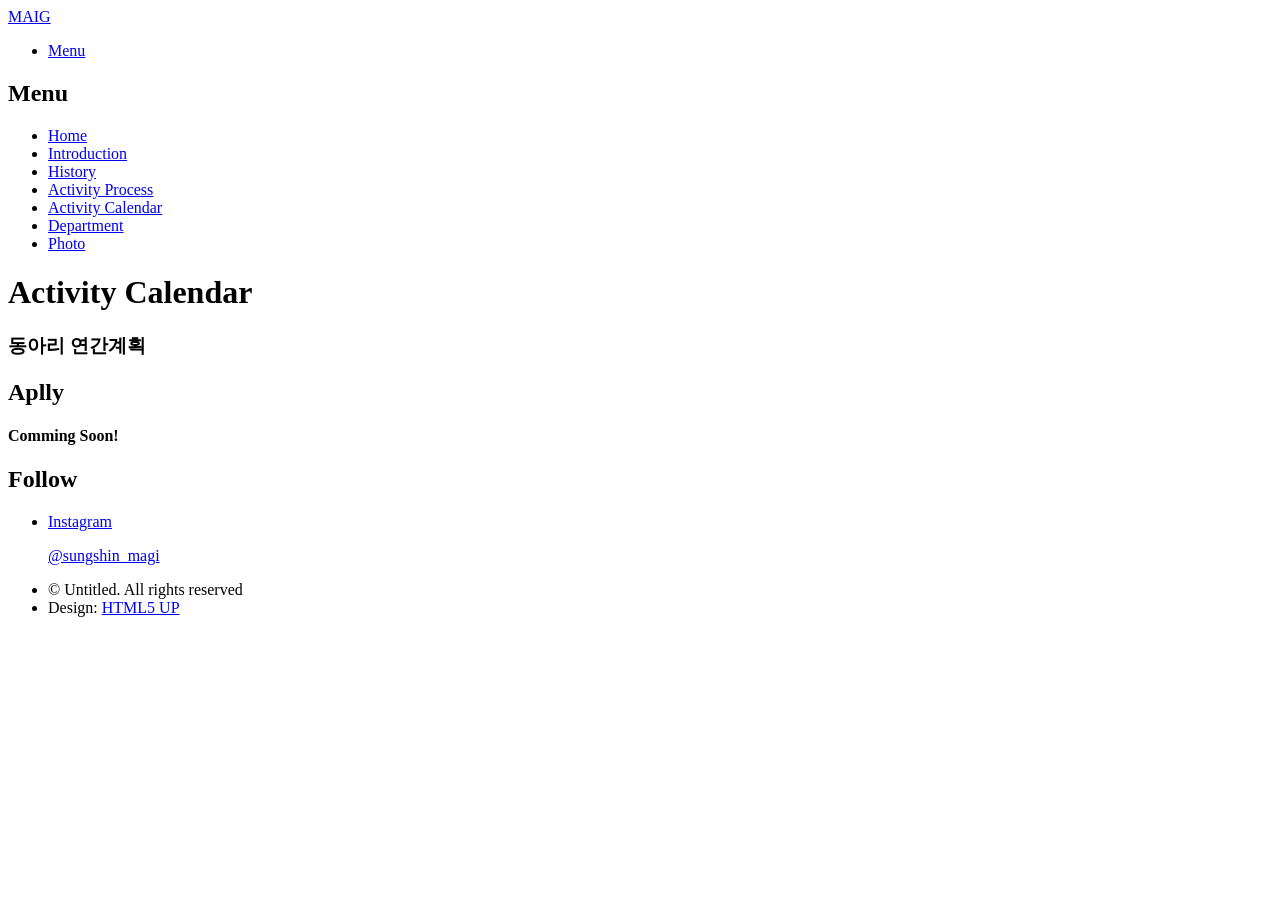
==== calendar.html @ 42c9fe87 "틀 잡기" ====
<!DOCTYPE html>
<!--
	Phantom by HTML5 UP
	html5up.net | @ajlkn
	Free for personal and commercial use under the CCA 3.0 license (html5up.net/license)
-->
<html>
  <head>
    <title>Activity Calendar</title>
    <meta charset="utf-8" />
    <meta
      name="viewport"
      content="width=device-width, initial-scale=1, user-scalable=no"
    />
    <link rel="stylesheet" href="assets/css/main.css" />
    <noscript
      ><link rel="stylesheet" href="assets/css/noscript.css"
    /></noscript>
  </head>
  <body class="is-preload">
    <!-- Wrapper -->
    <div id="wrapper">
      <!-- Header -->
      <header id="header">
        <div class="inner">
          <!-- Logo -->
          <a href="index.html" class="logo">
            <span class="symbol"
              ><img src="images/magi_logo_test.svg" alt="" /></span
            ><span class="title">MAIG</span>
          </a>

          <!-- Nav -->
          <nav>
            <ul>
              <li><a href="#menu">Menu</a></li>
            </ul>
          </nav>
        </div>
      </header>

      <!-- Menu -->
      <!-- Menu -->
      <nav id="menu">
        <h2>Menu</h2>
        <ul>
          <li><a href="index.html">Home</a></li>
          <li><a href="introduction.html">Introduction</a></li>
          <li><a href="history.html">History</a></li>
          <li><a href="process.html">Activity Process</a></li>
          <li><a href="calendar.html">Activity Calendar</a></li>
          <li><a href="photo.html">Department</a></li>
          <li><a href="department.html">Photo</a></li>
        </ul>
      </nav>

      <!-- Main -->
      <div id="main">
        <div class="inner">
          <h1>Activity Calendar</h1>

          <h3>동아리 연간계획</h3>
        </div>
      </div>

      <!-- Footer -->
      <footer id="footer">
        <div class="inner">
          <section>
            <h2>Aplly</h2>
            <h4>Comming Soon!</h4>
          </section>
          <section>
            <h2>Follow</h2>
            <ul class="icons">
              <li>
                <a
                  href="https://instagram.com/sungshin_magi?igshid=YmMyMTA2M2Y="
                  target="_blank"
                  class="icon brands style2 fa-instagram"
                  ><span class="label">Instagram</span></a
                >
              </li>
              <a
                href="https://instagram.com/sungshin_magi?igshid=YmMyMTA2M2Y="
                target="_blank"
                ><p>@sungshin_magi</p></a
              >
            </ul>
          </section>
          <ul class="copyright">
            <li>&copy; Untitled. All rights reserved</li>
            <li>Design: <a href="http://html5up.net">HTML5 UP</a></li>
          </ul>
        </div>
      </footer>
    </div>

    <!-- Scripts -->
    <script src="assets/js/jquery.min.js"></script>
    <script src="assets/js/browser.min.js"></script>
    <script src="assets/js/breakpoints.min.js"></script>
    <script src="assets/js/util.js"></script>
    <script src="assets/js/main.js"></script>
  </body>
</html>
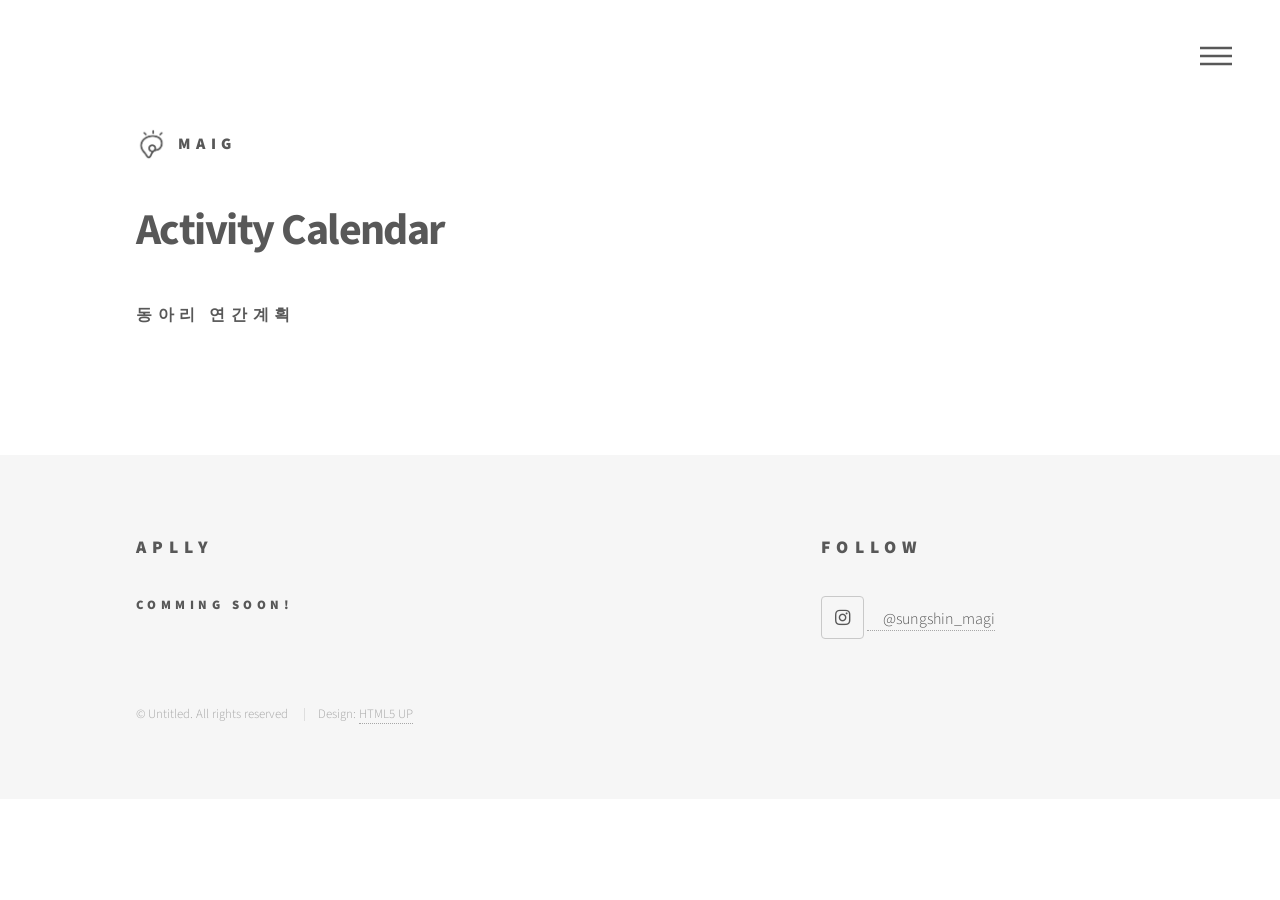
==== commit 055fe777: "firstCommit" ====
--- a/calendar.html
+++ b/calendar.html
@@ -1,106 +1,106 @@
-<!DOCTYPE html>
-<!--
-	Phantom by HTML5 UP
-	html5up.net | @ajlkn
-	Free for personal and commercial use under the CCA 3.0 license (html5up.net/license)
--->
-<html>
-  <head>
-    <title>Activity Calendar</title>
-    <meta charset="utf-8" />
-    <meta
-      name="viewport"
-      content="width=device-width, initial-scale=1, user-scalable=no"
-    />
-    <link rel="stylesheet" href="assets/css/main.css" />
-    <noscript
-      ><link rel="stylesheet" href="assets/css/noscript.css"
-    /></noscript>
-  </head>
-  <body class="is-preload">
-    <!-- Wrapper -->
-    <div id="wrapper">
-      <!-- Header -->
-      <header id="header">
-        <div class="inner">
-          <!-- Logo -->
-          <a href="index.html" class="logo">
-            <span class="symbol"
-              ><img src="images/magi_logo_test.svg" alt="" /></span
-            ><span class="title">MAIG</span>
-          </a>
-
-          <!-- Nav -->
-          <nav>
-            <ul>
-              <li><a href="#menu">Menu</a></li>
-            </ul>
-          </nav>
-        </div>
-      </header>
-
-      <!-- Menu -->
-      <!-- Menu -->
-      <nav id="menu">
-        <h2>Menu</h2>
-        <ul>
-          <li><a href="index.html">Home</a></li>
-          <li><a href="introduction.html">Introduction</a></li>
-          <li><a href="history.html">History</a></li>
-          <li><a href="process.html">Activity Process</a></li>
-          <li><a href="calendar.html">Activity Calendar</a></li>
-          <li><a href="photo.html">Department</a></li>
-          <li><a href="department.html">Photo</a></li>
-        </ul>
-      </nav>
-
-      <!-- Main -->
-      <div id="main">
-        <div class="inner">
-          <h1>Activity Calendar</h1>
-
-          <h3>동아리 연간계획</h3>
-        </div>
-      </div>
-
-      <!-- Footer -->
-      <footer id="footer">
-        <div class="inner">
-          <section>
-            <h2>Aplly</h2>
-            <h4>Comming Soon!</h4>
-          </section>
-          <section>
-            <h2>Follow</h2>
-            <ul class="icons">
-              <li>
-                <a
-                  href="https://instagram.com/sungshin_magi?igshid=YmMyMTA2M2Y="
-                  target="_blank"
-                  class="icon brands style2 fa-instagram"
-                  ><span class="label">Instagram</span></a
-                >
-              </li>
-              <a
-                href="https://instagram.com/sungshin_magi?igshid=YmMyMTA2M2Y="
-                target="_blank"
-                ><p>@sungshin_magi</p></a
-              >
-            </ul>
-          </section>
-          <ul class="copyright">
-            <li>&copy; Untitled. All rights reserved</li>
-            <li>Design: <a href="http://html5up.net">HTML5 UP</a></li>
-          </ul>
-        </div>
-      </footer>
-    </div>
-
-    <!-- Scripts -->
-    <script src="assets/js/jquery.min.js"></script>
-    <script src="assets/js/browser.min.js"></script>
-    <script src="assets/js/breakpoints.min.js"></script>
-    <script src="assets/js/util.js"></script>
-    <script src="assets/js/main.js"></script>
-  </body>
-</html>
+<!DOCTYPE html>
+<!--
+	Phantom by HTML5 UP
+	html5up.net | @ajlkn
+	Free for personal and commercial use under the CCA 3.0 license (html5up.net/license)
+-->
+<html>
+  <head>
+    <title>Activity Calendar</title>
+    <meta charset="utf-8" />
+    <meta
+      name="viewport"
+      content="width=device-width, initial-scale=1, user-scalable=no"
+    />
+    <link rel="stylesheet" href="assets/css/main.css" />
+    <noscript
+      ><link rel="stylesheet" href="assets/css/noscript.css"
+    /></noscript>
+  </head>
+  <body class="is-preload">
+    <!-- Wrapper -->
+    <div id="wrapper">
+      <!-- Header -->
+      <header id="header">
+        <div class="inner">
+          <!-- Logo -->
+          <a href="index.html" class="logo">
+            <span class="symbol"
+              ><img src="images/magi_logo_test.svg" alt="" /></span
+            ><span class="title">MAIG</span>
+          </a>
+
+          <!-- Nav -->
+          <nav>
+            <ul>
+              <li><a href="#menu">Menu</a></li>
+            </ul>
+          </nav>
+        </div>
+      </header>
+
+      <!-- Menu -->
+      <!-- Menu -->
+      <nav id="menu">
+        <h2>Menu</h2>
+        <ul>
+          <li><a href="index.html">Home</a></li>
+          <li><a href="introduction.html">Introduction</a></li>
+          <li><a href="history.html">History</a></li>
+          <li><a href="process.html">Activity Process</a></li>
+          <li><a href="calendar.html">Activity Calendar</a></li>
+          <li><a href="photo.html">Department</a></li>
+          <li><a href="department.html">Photo</a></li>
+        </ul>
+      </nav>
+
+      <!-- Main -->
+      <div id="main">
+        <div class="inner">
+          <h1>Activity Calendar</h1>
+
+          <h3>동아리 연간계획</h3>
+        </div>
+      </div>
+
+      <!-- Footer -->
+      <footer id="footer">
+        <div class="inner">
+          <section>
+            <h2>Aplly</h2>
+            <h4>Comming Soon!</h4>
+          </section>
+          <section>
+            <h2>Follow</h2>
+            <ul class="icons">
+              <li>
+                <a
+                  href="https://instagram.com/sungshin_magi?igshid=YmMyMTA2M2Y="
+                  target="_blank"
+                  class="icon brands style2 fa-instagram"
+                  ><span class="label">Instagram</span></a
+                >
+              </li>
+              <a
+                href="https://instagram.com/sungshin_magi?igshid=YmMyMTA2M2Y="
+                target="_blank"
+                ><p>@sungshin_magi</p></a
+              >
+            </ul>
+          </section>
+          <ul class="copyright">
+            <li>&copy; Untitled. All rights reserved</li>
+            <li>Design: <a href="http://html5up.net">HTML5 UP</a></li>
+          </ul>
+        </div>
+      </footer>
+    </div>
+
+    <!-- Scripts -->
+    <script src="assets/js/jquery.min.js"></script>
+    <script src="assets/js/browser.min.js"></script>
+    <script src="assets/js/breakpoints.min.js"></script>
+    <script src="assets/js/util.js"></script>
+    <script src="assets/js/main.js"></script>
+  </body>
+</html>
--- a/assets/css/main.css
+++ b/assets/css/main.css
@@ -0,0 +1,3419 @@
+@import url(fontawesome-all.min.css);
+@import url("https://fonts.googleapis.com/css?family=Source+Sans+Pro:300,700,900");
+
+/*
+	Phantom by HTML5 UP
+	html5up.net | @ajlkn
+	Free for personal and commercial use under the CCA 3.0 license (html5up.net/license)
+*/
+
+html,
+body,
+div,
+span,
+applet,
+object,
+iframe,
+h1,
+h2,
+h3,
+h4,
+h5,
+h6,
+p,
+blockquote,
+pre,
+a,
+abbr,
+acronym,
+address,
+big,
+cite,
+code,
+del,
+dfn,
+em,
+img,
+ins,
+kbd,
+q,
+s,
+samp,
+small,
+strike,
+strong,
+sub,
+sup,
+tt,
+var,
+b,
+u,
+i,
+center,
+dl,
+dt,
+dd,
+ol,
+ul,
+li,
+fieldset,
+form,
+label,
+legend,
+table,
+caption,
+tbody,
+tfoot,
+thead,
+tr,
+th,
+td,
+article,
+aside,
+canvas,
+details,
+embed,
+figure,
+figcaption,
+footer,
+header,
+hgroup,
+menu,
+nav,
+output,
+ruby,
+section,
+summary,
+time,
+mark,
+audio,
+video {
+  margin: 0;
+  padding: 0;
+  border: 0;
+  font-size: 100%;
+  font: inherit;
+  vertical-align: baseline;
+}
+
+article,
+aside,
+details,
+figcaption,
+figure,
+footer,
+header,
+hgroup,
+menu,
+nav,
+section {
+  display: block;
+}
+
+body {
+  line-height: 1;
+}
+
+ol,
+ul {
+  list-style: none;
+}
+
+blockquote,
+q {
+  quotes: none;
+}
+
+blockquote:before,
+blockquote:after,
+q:before,
+q:after {
+  content: "";
+  content: none;
+}
+
+table {
+  border-collapse: collapse;
+  border-spacing: 0;
+}
+
+body {
+  -webkit-text-size-adjust: none;
+}
+
+mark {
+  background-color: transparent;
+  color: inherit;
+}
+
+input::-moz-focus-inner {
+  border: 0;
+  padding: 0;
+}
+
+input,
+select,
+textarea {
+  -moz-appearance: none;
+  -webkit-appearance: none;
+  -ms-appearance: none;
+  appearance: none;
+}
+
+/* Basic */
+
+@-ms-viewport {
+  width: device-width;
+}
+
+body {
+  -ms-overflow-style: scrollbar;
+}
+
+@media screen and (max-width: 480px) {
+  html,
+  body {
+    min-width: 320px;
+  }
+}
+
+html {
+  box-sizing: border-box;
+}
+
+*,
+*:before,
+*:after {
+  box-sizing: inherit;
+}
+
+body {
+  background: #ffffff;
+}
+
+body.is-preload *,
+body.is-preload *:before,
+body.is-preload *:after {
+  -moz-animation: none !important;
+  -webkit-animation: none !important;
+  -ms-animation: none !important;
+  animation: none !important;
+  -moz-transition: none !important;
+  -webkit-transition: none !important;
+  -ms-transition: none !important;
+  transition: none !important;
+}
+
+/* Type */
+
+body,
+input,
+select,
+textarea {
+  color: #585858;
+  font-family: "Source Sans Pro", Helvetica, sans-serif;
+  font-size: 16pt;
+  font-weight: 300;
+  line-height: 1.75;
+}
+
+@media screen and (max-width: 1680px) {
+  body,
+  input,
+  select,
+  textarea {
+    font-size: 14pt;
+  }
+}
+
+@media screen and (max-width: 1280px) {
+  body,
+  input,
+  select,
+  textarea {
+    font-size: 12pt;
+  }
+}
+
+a {
+  -moz-transition: border-bottom-color 0.2s ease, color 0.2s ease;
+  -webkit-transition: border-bottom-color 0.2s ease, color 0.2s ease;
+  -ms-transition: border-bottom-color 0.2s ease, color 0.2s ease;
+  transition: border-bottom-color 0.2s ease, color 0.2s ease;
+  text-decoration: none;
+  color: #585858;
+  border-bottom: dotted 1px rgba(88, 88, 88, 0.5);
+}
+
+a:hover {
+  border-bottom-color: transparent;
+  color: #f2849e !important;
+}
+
+strong,
+b {
+  font-weight: 900;
+}
+
+em,
+i {
+  font-style: italic;
+}
+
+p {
+  margin: 0 0 2em 0;
+}
+
+h1 {
+  font-size: 2.75em;
+  font-weight: 700;
+  line-height: 1.3;
+  margin: 0 0 1em 0;
+  letter-spacing: -0.035em;
+}
+
+h1 a {
+  color: inherit;
+}
+
+@media screen and (max-width: 736px) {
+  h1 {
+    font-size: 2em;
+    margin: 0 0 1em 0;
+  }
+}
+
+@media screen and (max-width: 360px) {
+  h1 {
+    font-size: 1.75em;
+  }
+}
+
+h2,
+h3,
+h4,
+h5,
+h6 {
+  font-weight: 900;
+  line-height: 1.5;
+  margin: 0 0 2em 0;
+  text-transform: uppercase;
+  letter-spacing: 0.35em;
+}
+
+h2 a,
+h3 a,
+h4 a,
+h5 a,
+h6 a {
+  color: inherit;
+}
+
+h2 {
+  font-size: 1.1em;
+}
+
+h3 {
+  font-size: 1em;
+}
+
+h4 {
+  font-size: 0.8em;
+}
+
+h5 {
+  font-size: 0.8em;
+}
+
+h6 {
+  font-size: 0.8em;
+}
+
+@media screen and (max-width: 980px) {
+  h1 br,
+  h2 br,
+  h3 br,
+  h4 br,
+  h5 br,
+  h6 br {
+    display: none;
+  }
+}
+
+@media screen and (max-width: 736px) {
+  h2 {
+    font-size: 1em;
+  }
+
+  h3 {
+    font-size: 0.8em;
+  }
+}
+
+sub {
+  font-size: 0.8em;
+  position: relative;
+  top: 0.5em;
+}
+
+sup {
+  font-size: 0.8em;
+  position: relative;
+  top: -0.5em;
+}
+
+blockquote {
+  border-left: solid 4px #c9c9c9;
+  font-style: italic;
+  margin: 0 0 2em 0;
+  padding: 0.5em 0 0.5em 2em;
+}
+
+code {
+  background: rgba(144, 144, 144, 0.075);
+  border-radius: 4px;
+  border: solid 1px #c9c9c9;
+  font-family: "Courier New", monospace;
+  font-size: 0.9em;
+  margin: 0 0.25em;
+  padding: 0.25em 0.65em;
+}
+
+pre {
+  -webkit-overflow-scrolling: touch;
+  font-family: "Courier New", monospace;
+  font-size: 0.9em;
+  margin: 0 0 2em 0;
+}
+
+pre code {
+  display: block;
+  line-height: 1.75;
+  padding: 1em 1.5em;
+  overflow-x: auto;
+}
+
+hr {
+  border: 0;
+  border-bottom: solid 1px #c9c9c9;
+  margin: 2em 0;
+}
+
+hr.major {
+  margin: 3em 0;
+}
+
+.align-left {
+  text-align: left;
+}
+
+.align-center {
+  text-align: center;
+}
+
+.align-right {
+  text-align: right;
+}
+
+/* Row */
+
+.row {
+  display: flex;
+  flex-wrap: wrap;
+  box-sizing: border-box;
+  align-items: stretch;
+}
+
+.row > * {
+  box-sizing: border-box;
+}
+
+.row.gtr-uniform > * > :last-child {
+  margin-bottom: 0;
+}
+
+.row.aln-left {
+  justify-content: flex-start;
+}
+
+.row.aln-center {
+  justify-content: center;
+}
+
+.row.aln-right {
+  justify-content: flex-end;
+}
+
+.row.aln-top {
+  align-items: flex-start;
+}
+
+.row.aln-middle {
+  align-items: center;
+}
+
+.row.aln-bottom {
+  align-items: flex-end;
+}
+
+.row > .imp {
+  order: -1;
+}
+
+.row > .col-1 {
+  width: 8.33333%;
+}
+
+.row > .off-1 {
+  margin-left: 8.33333%;
+}
+
+.row > .col-2 {
+  width: 16.66667%;
+}
+
+.row > .off-2 {
+  margin-left: 16.66667%;
+}
+
+.row > .col-3 {
+  width: 25%;
+}
+
+.row > .off-3 {
+  margin-left: 25%;
+}
+
+.row > .col-4 {
+  width: 33.33333%;
+}
+
+.row > .off-4 {
+  margin-left: 33.33333%;
+}
+
+.row > .col-5 {
+  width: 41.66667%;
+}
+
+.row > .off-5 {
+  margin-left: 41.66667%;
+}
+
+.row > .col-6 {
+  width: 50%;
+}
+
+.row > .off-6 {
+  margin-left: 50%;
+}
+
+.row > .col-7 {
+  width: 58.33333%;
+}
+
+.row > .off-7 {
+  margin-left: 58.33333%;
+}
+
+.row > .col-8 {
+  width: 66.66667%;
+}
+
+.row > .off-8 {
+  margin-left: 66.66667%;
+}
+
+.row > .col-9 {
+  width: 75%;
+}
+
+.row > .off-9 {
+  margin-left: 75%;
+}
+
+.row > .col-10 {
+  width: 83.33333%;
+}
+
+.row > .off-10 {
+  margin-left: 83.33333%;
+}
+
+.row > .col-11 {
+  width: 91.66667%;
+}
+
+.row > .off-11 {
+  margin-left: 91.66667%;
+}
+
+.row > .col-12 {
+  width: 100%;
+}
+
+.row > .off-12 {
+  margin-left: 100%;
+}
+
+.row.gtr-0 {
+  margin-top: 0;
+  margin-left: 0em;
+}
+
+.row.gtr-0 > * {
+  padding: 0 0 0 0em;
+}
+
+.row.gtr-0.gtr-uniform {
+  margin-top: 0em;
+}
+
+.row.gtr-0.gtr-uniform > * {
+  padding-top: 0em;
+}
+
+.row.gtr-25 {
+  margin-top: 0;
+  margin-left: -0.5em;
+}
+
+.row.gtr-25 > * {
+  padding: 0 0 0 0.5em;
+}
+
+.row.gtr-25.gtr-uniform {
+  margin-top: -0.5em;
+}
+
+.row.gtr-25.gtr-uniform > * {
+  padding-top: 0.5em;
+}
+
+.row.gtr-50 {
+  margin-top: 0;
+  margin-left: -1em;
+}
+
+.row.gtr-50 > * {
+  padding: 0 0 0 1em;
+}
+
+.row.gtr-50.gtr-uniform {
+  margin-top: -1em;
+}
+
+.row.gtr-50.gtr-uniform > * {
+  padding-top: 1em;
+}
+
+.row {
+  margin-top: 0;
+  margin-left: -2em;
+}
+
+.row > * {
+  padding: 0 0 0 2em;
+}
+
+.row.gtr-uniform {
+  margin-top: -2em;
+}
+
+.row.gtr-uniform > * {
+  padding-top: 2em;
+}
+
+.row.gtr-150 {
+  margin-top: 0;
+  margin-left: -3em;
+}
+
+.row.gtr-150 > * {
+  padding: 0 0 0 3em;
+}
+
+.row.gtr-150.gtr-uniform {
+  margin-top: -3em;
+}
+
+.row.gtr-150.gtr-uniform > * {
+  padding-top: 3em;
+}
+
+.row.gtr-200 {
+  margin-top: 0;
+  margin-left: -4em;
+}
+
+.row.gtr-200 > * {
+  padding: 0 0 0 4em;
+}
+
+.row.gtr-200.gtr-uniform {
+  margin-top: -4em;
+}
+
+.row.gtr-200.gtr-uniform > * {
+  padding-top: 4em;
+}
+
+@media screen and (max-width: 1680px) {
+  .row {
+    display: flex;
+    flex-wrap: wrap;
+    box-sizing: border-box;
+    align-items: stretch;
+  }
+
+  .row > * {
+    box-sizing: border-box;
+  }
+
+  .row.gtr-uniform > * > :last-child {
+    margin-bottom: 0;
+  }
+
+  .row.aln-left {
+    justify-content: flex-start;
+  }
+
+  .row.aln-center {
+    justify-content: center;
+  }
+
+  .row.aln-right {
+    justify-content: flex-end;
+  }
+
+  .row.aln-top {
+    align-items: flex-start;
+  }
+
+  .row.aln-middle {
+    align-items: center;
+  }
+
+  .row.aln-bottom {
+    align-items: flex-end;
+  }
+
+  .row > .imp-xlarge {
+    order: -1;
+  }
+
+  .row > .col-1-xlarge {
+    width: 8.33333%;
+  }
+
+  .row > .off-1-xlarge {
+    margin-left: 8.33333%;
+  }
+
+  .row > .col-2-xlarge {
+    width: 16.66667%;
+  }
+
+  .row > .off-2-xlarge {
+    margin-left: 16.66667%;
+  }
+
+  .row > .col-3-xlarge {
+    width: 25%;
+  }
+
+  .row > .off-3-xlarge {
+    margin-left: 25%;
+  }
+
+  .row > .col-4-xlarge {
+    width: 33.33333%;
+  }
+
+  .row > .off-4-xlarge {
+    margin-left: 33.33333%;
+  }
+
+  .row > .col-5-xlarge {
+    width: 41.66667%;
+  }
+
+  .row > .off-5-xlarge {
+    margin-left: 41.66667%;
+  }
+
+  .row > .col-6-xlarge {
+    width: 50%;
+  }
+
+  .row > .off-6-xlarge {
+    margin-left: 50%;
+  }
+
+  .row > .col-7-xlarge {
+    width: 58.33333%;
+  }
+
+  .row > .off-7-xlarge {
+    margin-left: 58.33333%;
+  }
+
+  .row > .col-8-xlarge {
+    width: 66.66667%;
+  }
+
+  .row > .off-8-xlarge {
+    margin-left: 66.66667%;
+  }
+
+  .row > .col-9-xlarge {
+    width: 75%;
+  }
+
+  .row > .off-9-xlarge {
+    margin-left: 75%;
+  }
+
+  .row > .col-10-xlarge {
+    width: 83.33333%;
+  }
+
+  .row > .off-10-xlarge {
+    margin-left: 83.33333%;
+  }
+
+  .row > .col-11-xlarge {
+    width: 91.66667%;
+  }
+
+  .row > .off-11-xlarge {
+    margin-left: 91.66667%;
+  }
+
+  .row > .col-12-xlarge {
+    width: 100%;
+  }
+
+  .row > .off-12-xlarge {
+    margin-left: 100%;
+  }
+
+  .row.gtr-0 {
+    margin-top: 0;
+    margin-left: 0em;
+  }
+
+  .row.gtr-0 > * {
+    padding: 0 0 0 0em;
+  }
+
+  .row.gtr-0.gtr-uniform {
+    margin-top: 0em;
+  }
+
+  .row.gtr-0.gtr-uniform > * {
+    padding-top: 0em;
+  }
+
+  .row.gtr-25 {
+    margin-top: 0;
+    margin-left: -0.5em;
+  }
+
+  .row.gtr-25 > * {
+    padding: 0 0 0 0.5em;
+  }
+
+  .row.gtr-25.gtr-uniform {
+    margin-top: -0.5em;
+  }
+
+  .row.gtr-25.gtr-uniform > * {
+    padding-top: 0.5em;
+  }
+
+  .row.gtr-50 {
+    margin-top: 0;
+    margin-left: -1em;
+  }
+
+  .row.gtr-50 > * {
+    padding: 0 0 0 1em;
+  }
+
+  .row.gtr-50.gtr-uniform {
+    margin-top: -1em;
+  }
+
+  .row.gtr-50.gtr-uniform > * {
+    padding-top: 1em;
+  }
+
+  .row {
+    margin-top: 0;
+    margin-left: -2em;
+  }
+
+  .row > * {
+    padding: 0 0 0 2em;
+  }
+
+  .row.gtr-uniform {
+    margin-top: -2em;
+  }
+
+  .row.gtr-uniform > * {
+    padding-top: 2em;
+  }
+
+  .row.gtr-150 {
+    margin-top: 0;
+    margin-left: -3em;
+  }
+
+  .row.gtr-150 > * {
+    padding: 0 0 0 3em;
+  }
+
+  .row.gtr-150.gtr-uniform {
+    margin-top: -3em;
+  }
+
+  .row.gtr-150.gtr-uniform > * {
+    padding-top: 3em;
+  }
+
+  .row.gtr-200 {
+    margin-top: 0;
+    margin-left: -4em;
+  }
+
+  .row.gtr-200 > * {
+    padding: 0 0 0 4em;
+  }
+
+  .row.gtr-200.gtr-uniform {
+    margin-top: -4em;
+  }
+
+  .row.gtr-200.gtr-uniform > * {
+    padding-top: 4em;
+  }
+}
+
+@media screen and (max-width: 1280px) {
+  .row {
+    display: flex;
+    flex-wrap: wrap;
+    box-sizing: border-box;
+    align-items: stretch;
+  }
+
+  .row > * {
+    box-sizing: border-box;
+  }
+
+  .row.gtr-uniform > * > :last-child {
+    margin-bottom: 0;
+  }
+
+  .row.aln-left {
+    justify-content: flex-start;
+  }
+
+  .row.aln-center {
+    justify-content: center;
+  }
+
+  .row.aln-right {
+    justify-content: flex-end;
+  }
+
+  .row.aln-top {
+    align-items: flex-start;
+  }
+
+  .row.aln-middle {
+    align-items: center;
+  }
+
+  .row.aln-bottom {
+    align-items: flex-end;
+  }
+
+  .row > .imp-large {
+    order: -1;
+  }
+
+  .row > .col-1-large {
+    width: 8.33333%;
+  }
+
+  .row > .off-1-large {
+    margin-left: 8.33333%;
+  }
+
+  .row > .col-2-large {
+    width: 16.66667%;
+  }
+
+  .row > .off-2-large {
+    margin-left: 16.66667%;
+  }
+
+  .row > .col-3-large {
+    width: 25%;
+  }
+
+  .row > .off-3-large {
+    margin-left: 25%;
+  }
+
+  .row > .col-4-large {
+    width: 33.33333%;
+  }
+
+  .row > .off-4-large {
+    margin-left: 33.33333%;
+  }
+
+  .row > .col-5-large {
+    width: 41.66667%;
+  }
+
+  .row > .off-5-large {
+    margin-left: 41.66667%;
+  }
+
+  .row > .col-6-large {
+    width: 50%;
+  }
+
+  .row > .off-6-large {
+    margin-left: 50%;
+  }
+
+  .row > .col-7-large {
+    width: 58.33333%;
+  }
+
+  .row > .off-7-large {
+    margin-left: 58.33333%;
+  }
+
+  .row > .col-8-large {
+    width: 66.66667%;
+  }
+
+  .row > .off-8-large {
+    margin-left: 66.66667%;
+  }
+
+  .row > .col-9-large {
+    width: 75%;
+  }
+
+  .row > .off-9-large {
+    margin-left: 75%;
+  }
+
+  .row > .col-10-large {
+    width: 83.33333%;
+  }
+
+  .row > .off-10-large {
+    margin-left: 83.33333%;
+  }
+
+  .row > .col-11-large {
+    width: 91.66667%;
+  }
+
+  .row > .off-11-large {
+    margin-left: 91.66667%;
+  }
+
+  .row > .col-12-large {
+    width: 100%;
+  }
+
+  .row > .off-12-large {
+    margin-left: 100%;
+  }
+
+  .row.gtr-0 {
+    margin-top: 0;
+    margin-left: 0em;
+  }
+
+  .row.gtr-0 > * {
+    padding: 0 0 0 0em;
+  }
+
+  .row.gtr-0.gtr-uniform {
+    margin-top: 0em;
+  }
+
+  .row.gtr-0.gtr-uniform > * {
+    padding-top: 0em;
+  }
+
+  .row.gtr-25 {
+    margin-top: 0;
+    margin-left: -0.5em;
+  }
+
+  .row.gtr-25 > * {
+    padding: 0 0 0 0.5em;
+  }
+
+  .row.gtr-25.gtr-uniform {
+    margin-top: -0.5em;
+  }
+
+  .row.gtr-25.gtr-uniform > * {
+    padding-top: 0.5em;
+  }
+
+  .row.gtr-50 {
+    margin-top: 0;
+    margin-left: -1em;
+  }
+
+  .row.gtr-50 > * {
+    padding: 0 0 0 1em;
+  }
+
+  .row.gtr-50.gtr-uniform {
+    margin-top: -1em;
+  }
+
+  .row.gtr-50.gtr-uniform > * {
+    padding-top: 1em;
+  }
+
+  .row {
+    margin-top: 0;
+    margin-left: -2em;
+  }
+
+  .row > * {
+    padding: 0 0 0 2em;
+  }
+
+  .row.gtr-uniform {
+    margin-top: -2em;
+  }
+
+  .row.gtr-uniform > * {
+    padding-top: 2em;
+  }
+
+  .row.gtr-150 {
+    margin-top: 0;
+    margin-left: -3em;
+  }
+
+  .row.gtr-150 > * {
+    padding: 0 0 0 3em;
+  }
+
+  .row.gtr-150.gtr-uniform {
+    margin-top: -3em;
+  }
+
+  .row.gtr-150.gtr-uniform > * {
+    padding-top: 3em;
+  }
+
+  .row.gtr-200 {
+    margin-top: 0;
+    margin-left: -4em;
+  }
+
+  .row.gtr-200 > * {
+    padding: 0 0 0 4em;
+  }
+
+  .row.gtr-200.gtr-uniform {
+    margin-top: -4em;
+  }
+
+  .row.gtr-200.gtr-uniform > * {
+    padding-top: 4em;
+  }
+}
+
+@media screen and (max-width: 980px) {
+  .row {
+    display: flex;
+    flex-wrap: wrap;
+    box-sizing: border-box;
+    align-items: stretch;
+  }
+
+  .row > * {
+    box-sizing: border-box;
+  }
+
+  .row.gtr-uniform > * > :last-child {
+    margin-bottom: 0;
+  }
+
+  .row.aln-left {
+    justify-content: flex-start;
+  }
+
+  .row.aln-center {
+    justify-content: center;
+  }
+
+  .row.aln-right {
+    justify-content: flex-end;
+  }
+
+  .row.aln-top {
+    align-items: flex-start;
+  }
+
+  .row.aln-middle {
+    align-items: center;
+  }
+
+  .row.aln-bottom {
+    align-items: flex-end;
+  }
+
+  .row > .imp-medium {
+    order: -1;
+  }
+
+  .row > .col-1-medium {
+    width: 8.33333%;
+  }
+
+  .row > .off-1-medium {
+    margin-left: 8.33333%;
+  }
+
+  .row > .col-2-medium {
+    width: 16.66667%;
+  }
+
+  .row > .off-2-medium {
+    margin-left: 16.66667%;
+  }
+
+  .row > .col-3-medium {
+    width: 25%;
+  }
+
+  .row > .off-3-medium {
+    margin-left: 25%;
+  }
+
+  .row > .col-4-medium {
+    width: 33.33333%;
+  }
+
+  .row > .off-4-medium {
+    margin-left: 33.33333%;
+  }
+
+  .row > .col-5-medium {
+    width: 41.66667%;
+  }
+
+  .row > .off-5-medium {
+    margin-left: 41.66667%;
+  }
+
+  .row > .col-6-medium {
+    width: 50%;
+  }
+
+  .row > .off-6-medium {
+    margin-left: 50%;
+  }
+
+  .row > .col-7-medium {
+    width: 58.33333%;
+  }
+
+  .row > .off-7-medium {
+    margin-left: 58.33333%;
+  }
+
+  .row > .col-8-medium {
+    width: 66.66667%;
+  }
+
+  .row > .off-8-medium {
+    margin-left: 66.66667%;
+  }
+
+  .row > .col-9-medium {
+    width: 75%;
+  }
+
+  .row > .off-9-medium {
+    margin-left: 75%;
+  }
+
+  .row > .col-10-medium {
+    width: 83.33333%;
+  }
+
+  .row > .off-10-medium {
+    margin-left: 83.33333%;
+  }
+
+  .row > .col-11-medium {
+    width: 91.66667%;
+  }
+
+  .row > .off-11-medium {
+    margin-left: 91.66667%;
+  }
+
+  .row > .col-12-medium {
+    width: 100%;
+  }
+
+  .row > .off-12-medium {
+    margin-left: 100%;
+  }
+
+  .row.gtr-0 {
+    margin-top: 0;
+    margin-left: 0em;
+  }
+
+  .row.gtr-0 > * {
+    padding: 0 0 0 0em;
+  }
+
+  .row.gtr-0.gtr-uniform {
+    margin-top: 0em;
+  }
+
+  .row.gtr-0.gtr-uniform > * {
+    padding-top: 0em;
+  }
+
+  .row.gtr-25 {
+    margin-top: 0;
+    margin-left: -0.375em;
+  }
+
+  .row.gtr-25 > * {
+    padding: 0 0 0 0.375em;
+  }
+
+  .row.gtr-25.gtr-uniform {
+    margin-top: -0.375em;
+  }
+
+  .row.gtr-25.gtr-uniform > * {
+    padding-top: 0.375em;
+  }
+
+  .row.gtr-50 {
+    margin-top: 0;
+    margin-left: -0.75em;
+  }
+
+  .row.gtr-50 > * {
+    padding: 0 0 0 0.75em;
+  }
+
+  .row.gtr-50.gtr-uniform {
+    margin-top: -0.75em;
+  }
+
+  .row.gtr-50.gtr-uniform > * {
+    padding-top: 0.75em;
+  }
+
+  .row {
+    margin-top: 0;
+    margin-left: -1.5em;
+  }
+
+  .row > * {
+    padding: 0 0 0 1.5em;
+  }
+
+  .row.gtr-uniform {
+    margin-top: -1.5em;
+  }
+
+  .row.gtr-uniform > * {
+    padding-top: 1.5em;
+  }
+
+  .row.gtr-150 {
+    margin-top: 0;
+    margin-left: -2.25em;
+  }
+
+  .row.gtr-150 > * {
+    padding: 0 0 0 2.25em;
+  }
+
+  .row.gtr-150.gtr-uniform {
+    margin-top: -2.25em;
+  }
+
+  .row.gtr-150.gtr-uniform > * {
+    padding-top: 2.25em;
+  }
+
+  .row.gtr-200 {
+    margin-top: 0;
+    margin-left: -3em;
+  }
+
+  .row.gtr-200 > * {
+    padding: 0 0 0 3em;
+  }
+
+  .row.gtr-200.gtr-uniform {
+    margin-top: -3em;
+  }
+
+  .row.gtr-200.gtr-uniform > * {
+    padding-top: 3em;
+  }
+}
+
+@media screen and (max-width: 736px) {
+  .row {
+    display: flex;
+    flex-wrap: wrap;
+    box-sizing: border-box;
+    align-items: stretch;
+  }
+
+  .row > * {
+    box-sizing: border-box;
+  }
+
+  .row.gtr-uniform > * > :last-child {
+    margin-bottom: 0;
+  }
+
+  .row.aln-left {
+    justify-content: flex-start;
+  }
+
+  .row.aln-center {
+    justify-content: center;
+  }
+
+  .row.aln-right {
+    justify-content: flex-end;
+  }
+
+  .row.aln-top {
+    align-items: flex-start;
+  }
+
+  .row.aln-middle {
+    align-items: center;
+  }
+
+  .row.aln-bottom {
+    align-items: flex-end;
+  }
+
+  .row > .imp-small {
+    order: -1;
+  }
+
+  .row > .col-1-small {
+    width: 8.33333%;
+  }
+
+  .row > .off-1-small {
+    margin-left: 8.33333%;
+  }
+
+  .row > .col-2-small {
+    width: 16.66667%;
+  }
+
+  .row > .off-2-small {
+    margin-left: 16.66667%;
+  }
+
+  .row > .col-3-small {
+    width: 25%;
+  }
+
+  .row > .off-3-small {
+    margin-left: 25%;
+  }
+
+  .row > .col-4-small {
+    width: 33.33333%;
+  }
+
+  .row > .off-4-small {
+    margin-left: 33.33333%;
+  }
+
+  .row > .col-5-small {
+    width: 41.66667%;
+  }
+
+  .row > .off-5-small {
+    margin-left: 41.66667%;
+  }
+
+  .row > .col-6-small {
+    width: 50%;
+  }
+
+  .row > .off-6-small {
+    margin-left: 50%;
+  }
+
+  .row > .col-7-small {
+    width: 58.33333%;
+  }
+
+  .row > .off-7-small {
+    margin-left: 58.33333%;
+  }
+
+  .row > .col-8-small {
+    width: 66.66667%;
+  }
+
+  .row > .off-8-small {
+    margin-left: 66.66667%;
+  }
+
+  .row > .col-9-small {
+    width: 75%;
+  }
+
+  .row > .off-9-small {
+    margin-left: 75%;
+  }
+
+  .row > .col-10-small {
+    width: 83.33333%;
+  }
+
+  .row > .off-10-small {
+    margin-left: 83.33333%;
+  }
+
+  .row > .col-11-small {
+    width: 91.66667%;
+  }
+
+  .row > .off-11-small {
+    margin-left: 91.66667%;
+  }
+
+  .row > .col-12-small {
+    width: 100%;
+  }
+
+  .row > .off-12-small {
+    margin-left: 100%;
+  }
+
+  .row.gtr-0 {
+    margin-top: 0;
+    margin-left: 0em;
+  }
+
+  .row.gtr-0 > * {
+    padding: 0 0 0 0em;
+  }
+
+  .row.gtr-0.gtr-uniform {
+    margin-top: 0em;
+  }
+
+  .row.gtr-0.gtr-uniform > * {
+    padding-top: 0em;
+  }
+
+  .row.gtr-25 {
+    margin-top: 0;
+    margin-left: -0.25em;
+  }
+
+  .row.gtr-25 > * {
+    padding: 0 0 0 0.25em;
+  }
+
+  .row.gtr-25.gtr-uniform {
+    margin-top: -0.25em;
+  }
+
+  .row.gtr-25.gtr-uniform > * {
+    padding-top: 0.25em;
+  }
+
+  .row.gtr-50 {
+    margin-top: 0;
+    margin-left: -0.5em;
+  }
+
+  .row.gtr-50 > * {
+    padding: 0 0 0 0.5em;
+  }
+
+  .row.gtr-50.gtr-uniform {
+    margin-top: -0.5em;
+  }
+
+  .row.gtr-50.gtr-uniform > * {
+    padding-top: 0.5em;
+  }
+
+  .row {
+    margin-top: 0;
+    margin-left: -1em;
+  }
+
+  .row > * {
+    padding: 0 0 0 1em;
+  }
+
+  .row.gtr-uniform {
+    margin-top: -1em;
+  }
+
+  .row.gtr-uniform > * {
+    padding-top: 1em;
+  }
+
+  .row.gtr-150 {
+    margin-top: 0;
+    margin-left: -1.5em;
+  }
+
+  .row.gtr-150 > * {
+    padding: 0 0 0 1.5em;
+  }
+
+  .row.gtr-150.gtr-uniform {
+    margin-top: -1.5em;
+  }
+
+  .row.gtr-150.gtr-uniform > * {
+    padding-top: 1.5em;
+  }
+
+  .row.gtr-200 {
+    margin-top: 0;
+    margin-left: -2em;
+  }
+
+  .row.gtr-200 > * {
+    padding: 0 0 0 2em;
+  }
+
+  .row.gtr-200.gtr-uniform {
+    margin-top: -2em;
+  }
+
+  .row.gtr-200.gtr-uniform > * {
+    padding-top: 2em;
+  }
+}
+
+@media screen and (max-width: 480px) {
+  .row {
+    display: flex;
+    flex-wrap: wrap;
+    box-sizing: border-box;
+    align-items: stretch;
+  }
+
+  .row > * {
+    box-sizing: border-box;
+  }
+
+  .row.gtr-uniform > * > :last-child {
+    margin-bottom: 0;
+  }
+
+  .row.aln-left {
+    justify-content: flex-start;
+  }
+
+  .row.aln-center {
+    justify-content: center;
+  }
+
+  .row.aln-right {
+    justify-content: flex-end;
+  }
+
+  .row.aln-top {
+    align-items: flex-start;
+  }
+
+  .row.aln-middle {
+    align-items: center;
+  }
+
+  .row.aln-bottom {
+    align-items: flex-end;
+  }
+
+  .row > .imp-xsmall {
+    order: -1;
+  }
+
+  .row > .col-1-xsmall {
+    width: 8.33333%;
+  }
+
+  .row > .off-1-xsmall {
+    margin-left: 8.33333%;
+  }
+
+  .row > .col-2-xsmall {
+    width: 16.66667%;
+  }
+
+  .row > .off-2-xsmall {
+    margin-left: 16.66667%;
+  }
+
+  .row > .col-3-xsmall {
+    width: 25%;
+  }
+
+  .row > .off-3-xsmall {
+    margin-left: 25%;
+  }
+
+  .row > .col-4-xsmall {
+    width: 33.33333%;
+  }
+
+  .row > .off-4-xsmall {
+    margin-left: 33.33333%;
+  }
+
+  .row > .col-5-xsmall {
+    width: 41.66667%;
+  }
+
+  .row > .off-5-xsmall {
+    margin-left: 41.66667%;
+  }
+
+  .row > .col-6-xsmall {
+    width: 50%;
+  }
+
+  .row > .off-6-xsmall {
+    margin-left: 50%;
+  }
+
+  .row > .col-7-xsmall {
+    width: 58.33333%;
+  }
+
+  .row > .off-7-xsmall {
+    margin-left: 58.33333%;
+  }
+
+  .row > .col-8-xsmall {
+    width: 66.66667%;
+  }
+
+  .row > .off-8-xsmall {
+    margin-left: 66.66667%;
+  }
+
+  .row > .col-9-xsmall {
+    width: 75%;
+  }
+
+  .row > .off-9-xsmall {
+    margin-left: 75%;
+  }
+
+  .row > .col-10-xsmall {
+    width: 83.33333%;
+  }
+
+  .row > .off-10-xsmall {
+    margin-left: 83.33333%;
+  }
+
+  .row > .col-11-xsmall {
+    width: 91.66667%;
+  }
+
+  .row > .off-11-xsmall {
+    margin-left: 91.66667%;
+  }
+
+  .row > .col-12-xsmall {
+    width: 100%;
+  }
+
+  .row > .off-12-xsmall {
+    margin-left: 100%;
+  }
+
+  .row.gtr-0 {
+    margin-top: 0;
+    margin-left: 0em;
+  }
+
+  .row.gtr-0 > * {
+    padding: 0 0 0 0em;
+  }
+
+  .row.gtr-0.gtr-uniform {
+    margin-top: 0em;
+  }
+
+  .row.gtr-0.gtr-uniform > * {
+    padding-top: 0em;
+  }
+
+  .row.gtr-25 {
+    margin-top: 0;
+    margin-left: -0.25em;
+  }
+
+  .row.gtr-25 > * {
+    padding: 0 0 0 0.25em;
+  }
+
+  .row.gtr-25.gtr-uniform {
+    margin-top: -0.25em;
+  }
+
+  .row.gtr-25.gtr-uniform > * {
+    padding-top: 0.25em;
+  }
+
+  .row.gtr-50 {
+    margin-top: 0;
+    margin-left: -0.5em;
+  }
+
+  .row.gtr-50 > * {
+    padding: 0 0 0 0.5em;
+  }
+
+  .row.gtr-50.gtr-uniform {
+    margin-top: -0.5em;
+  }
+
+  .row.gtr-50.gtr-uniform > * {
+    padding-top: 0.5em;
+  }
+
+  .row {
+    margin-top: 0;
+    margin-left: -1em;
+  }
+
+  .row > * {
+    padding: 0 0 0 1em;
+  }
+
+  .row.gtr-uniform {
+    margin-top: -1em;
+  }
+
+  .row.gtr-uniform > * {
+    padding-top: 1em;
+  }
+
+  .row.gtr-150 {
+    margin-top: 0;
+    margin-left: -1.5em;
+  }
+
+  .row.gtr-150 > * {
+    padding: 0 0 0 1.5em;
+  }
+
+  .row.gtr-150.gtr-uniform {
+    margin-top: -1.5em;
+  }
+
+  .row.gtr-150.gtr-uniform > * {
+    padding-top: 1.5em;
+  }
+
+  .row.gtr-200 {
+    margin-top: 0;
+    margin-left: -2em;
+  }
+
+  .row.gtr-200 > * {
+    padding: 0 0 0 2em;
+  }
+
+  .row.gtr-200.gtr-uniform {
+    margin-top: -2em;
+  }
+
+  .row.gtr-200.gtr-uniform > * {
+    padding-top: 2em;
+  }
+}
+
+/* Section/Article */
+
+section.special,
+article.special {
+  text-align: center;
+}
+
+header p {
+  margin-top: -1em;
+}
+
+@media screen and (max-width: 736px) {
+  header p {
+    margin-top: 0;
+  }
+}
+
+/* Icon */
+
+.icon {
+  text-decoration: none;
+  border-bottom: none;
+  position: relative;
+}
+
+.icon:before {
+  -moz-osx-font-smoothing: grayscale;
+  -webkit-font-smoothing: antialiased;
+  display: inline-block;
+  font-style: normal;
+  font-variant: normal;
+  text-rendering: auto;
+  line-height: 1;
+  text-transform: none !important;
+  font-family: "Font Awesome 5 Free";
+  font-weight: 400;
+}
+
+.icon > .label {
+  display: none;
+}
+
+.icon:before {
+  line-height: inherit;
+}
+
+.icon.solid:before {
+  font-weight: 900;
+}
+
+.icon.brands:before {
+  font-family: "Font Awesome 5 Brands";
+}
+
+.icon.style2 {
+  -moz-transition: background-color 0.2s ease-in-out, color 0.2s ease-in-out,
+    border-color 0.2s ease-in-out;
+  -webkit-transition: background-color 0.2s ease-in-out, color 0.2s ease-in-out,
+    border-color 0.2s ease-in-out;
+  -ms-transition: background-color 0.2s ease-in-out, color 0.2s ease-in-out,
+    border-color 0.2s ease-in-out;
+  transition: background-color 0.2s ease-in-out, color 0.2s ease-in-out,
+    border-color 0.2s ease-in-out;
+  background-color: transparent;
+  border: solid 1px #c9c9c9;
+  border-radius: 4px;
+  width: 2.65em;
+  height: 2.65em;
+  display: inline-block;
+  text-align: center;
+  line-height: 2.65em;
+  color: inherit;
+}
+
+.icon.style2:before {
+  font-size: 1.1em;
+}
+
+.icon.style2:hover {
+  color: #f2849e;
+  border-color: #f2849e;
+}
+
+.icon.style2:active {
+  background-color: rgba(242, 132, 158, 0.1);
+}
+
+/* List */
+
+ol {
+  list-style: decimal;
+  margin: 0 0 2em 0;
+  padding-left: 1.25em;
+}
+
+ol li {
+  padding-left: 0.25em;
+}
+
+ul {
+  list-style: disc;
+  margin: 0 0 2em 0;
+  padding-left: 1em;
+}
+
+ul li {
+  padding-left: 0.5em;
+}
+
+ul.alt {
+  list-style: none;
+  padding-left: 0;
+}
+
+ul.alt li {
+  border-top: solid 1px #c9c9c9;
+  padding: 0.5em 0;
+}
+
+ul.alt li:first-child {
+  border-top: 0;
+  padding-top: 0;
+}
+
+dl {
+  margin: 0 0 2em 0;
+}
+
+dl dt {
+  display: block;
+  font-weight: 900;
+  margin: 0 0 1em 0;
+}
+
+dl dd {
+  margin-left: 2em;
+}
+
+/* Actions */
+
+ul.actions {
+  display: -moz-flex;
+  display: -webkit-flex;
+  display: -ms-flex;
+  display: flex;
+  cursor: default;
+  list-style: none;
+  margin-left: -1em;
+  padding-left: 0;
+}
+
+ul.actions li {
+  padding: 0 0 0 1em;
+  vertical-align: middle;
+}
+
+ul.actions.special {
+  -moz-justify-content: center;
+  -webkit-justify-content: center;
+  -ms-justify-content: center;
+  justify-content: center;
+  width: 100%;
+  margin-left: 0;
+}
+
+ul.actions.special li:first-child {
+  padding-left: 0;
+}
+
+ul.actions.stacked {
+  -moz-flex-direction: column;
+  -webkit-flex-direction: column;
+  -ms-flex-direction: column;
+  flex-direction: column;
+  margin-left: 0;
+}
+
+ul.actions.stacked li {
+  padding: 1.3em 0 0 0;
+}
+
+ul.actions.stacked li:first-child {
+  padding-top: 0;
+}
+
+ul.actions.fit {
+  width: calc(100% + 1em);
+}
+
+ul.actions.fit li {
+  -moz-flex-grow: 1;
+  -webkit-flex-grow: 1;
+  -ms-flex-grow: 1;
+  flex-grow: 1;
+  -moz-flex-shrink: 1;
+  -webkit-flex-shrink: 1;
+  -ms-flex-shrink: 1;
+  flex-shrink: 1;
+  width: 100%;
+}
+
+ul.actions.fit li > * {
+  width: 100%;
+}
+
+ul.actions.fit.stacked {
+  width: 100%;
+}
+
+@media screen and (max-width: 480px) {
+  ul.actions:not(.fixed) {
+    -moz-flex-direction: column;
+    -webkit-flex-direction: column;
+    -ms-flex-direction: column;
+    flex-direction: column;
+    margin-left: 0;
+    width: 100% !important;
+  }
+
+  ul.actions:not(.fixed) li {
+    -moz-flex-grow: 1;
+    -webkit-flex-grow: 1;
+    -ms-flex-grow: 1;
+    flex-grow: 1;
+    -moz-flex-shrink: 1;
+    -webkit-flex-shrink: 1;
+    -ms-flex-shrink: 1;
+    flex-shrink: 1;
+    padding: 1em 0 0 0;
+    text-align: center;
+    width: 100%;
+  }
+
+  ul.actions:not(.fixed) li > * {
+    width: 100%;
+  }
+
+  ul.actions:not(.fixed) li:first-child {
+    padding-top: 0;
+  }
+
+  ul.actions:not(.fixed) li input[type="submit"],
+  ul.actions:not(.fixed) li input[type="reset"],
+  ul.actions:not(.fixed) li input[type="button"],
+  ul.actions:not(.fixed) li button,
+  ul.actions:not(.fixed) li .button {
+    width: 100%;
+  }
+
+  ul.actions:not(.fixed) li input[type="submit"].icon:before,
+  ul.actions:not(.fixed) li input[type="reset"].icon:before,
+  ul.actions:not(.fixed) li input[type="button"].icon:before,
+  ul.actions:not(.fixed) li button.icon:before,
+  ul.actions:not(.fixed) li .button.icon:before {
+    margin-left: -0.5rem;
+  }
+}
+
+/* Icons */
+
+ul.icons {
+  cursor: default;
+  list-style: none;
+  padding-left: 0;
+  margin: -1em 0 2em -1em;
+}
+
+ul.icons li {
+  display: inline-block;
+  padding: 1em 0 0 1em;
+}
+ul.icons p {
+  display: inline-block;
+  padding: 0 0 0 1em;
+  margin: 0 0 0 0;
+}
+
+/* Form */
+
+form {
+  margin: 0 0 2em 0;
+  overflow-x: hidden;
+}
+
+form > :last-child {
+  margin-bottom: 0;
+}
+
+form > .fields {
+  display: -moz-flex;
+  display: -webkit-flex;
+  display: -ms-flex;
+  display: flex;
+  -moz-flex-wrap: wrap;
+  -webkit-flex-wrap: wrap;
+  -ms-flex-wrap: wrap;
+  flex-wrap: wrap;
+  width: calc(100% + 3em);
+  margin: -1.5em 0 2em -1.5em;
+}
+
+form > .fields > .field {
+  -moz-flex-grow: 0;
+  -webkit-flex-grow: 0;
+  -ms-flex-grow: 0;
+  flex-grow: 0;
+  -moz-flex-shrink: 0;
+  -webkit-flex-shrink: 0;
+  -ms-flex-shrink: 0;
+  flex-shrink: 0;
+  padding: 1.5em 0 0 1.5em;
+  width: calc(100% - 1.5em);
+}
+
+form > .fields > .field.half {
+  width: calc(50% - 0.75em);
+}
+
+form > .fields > .field.third {
+  width: calc(100% / 3 - 0.5em);
+}
+
+form > .fields > .field.quarter {
+  width: calc(25% - 0.375em);
+}
+
+@media screen and (max-width: 480px) {
+  form > .fields {
+    width: calc(100% + 3em);
+    margin: -1.5em 0 2em -1.5em;
+  }
+
+  form > .fields > .field {
+    padding: 1.5em 0 0 1.5em;
+    width: calc(100% - 1.5em);
+  }
+
+  form > .fields > .field.half {
+    width: calc(100% - 1.5em);
+  }
+
+  form > .fields > .field.third {
+    width: calc(100% - 1.5em);
+  }
+
+  form > .fields > .field.quarter {
+    width: calc(100% - 1.5em);
+  }
+}
+
+label {
+  display: block;
+  font-size: 0.9em;
+  font-weight: 900;
+  margin: 0 0 1em 0;
+}
+
+input[type="text"],
+input[type="password"],
+input[type="email"],
+input[type="tel"],
+select,
+textarea {
+  -moz-appearance: none;
+  -webkit-appearance: none;
+  -ms-appearance: none;
+  appearance: none;
+  background-color: transparent;
+  border: none;
+  border-radius: 0;
+  border-bottom: solid 1px #c9c9c9;
+  color: inherit;
+  display: block;
+  outline: 0;
+  padding: 0;
+  text-decoration: none;
+  width: 100%;
+}
+
+input[type="text"]:invalid,
+input[type="password"]:invalid,
+input[type="email"]:invalid,
+input[type="tel"]:invalid,
+select:invalid,
+textarea:invalid {
+  box-shadow: none;
+}
+
+input[type="text"]:focus,
+input[type="password"]:focus,
+input[type="email"]:focus,
+input[type="tel"]:focus,
+select:focus,
+textarea:focus {
+  border-bottom-color: #f2849e;
+  box-shadow: inset 0 -1px 0 0 #f2849e;
+}
+
+select {
+  background-image: url("data:image/svg+xml;charset=utf8,%3Csvg xmlns='http://www.w3.org/2000/svg' width='40' height='40' preserveAspectRatio='none' viewBox='0 0 40 40'%3E%3Cpath d='M9.4,12.3l10.4,10.4l10.4-10.4c0.2-0.2,0.5-0.4,0.9-0.4c0.3,0,0.6,0.1,0.9,0.4l3.3,3.3c0.2,0.2,0.4,0.5,0.4,0.9 c0,0.4-0.1,0.6-0.4,0.9L20.7,31.9c-0.2,0.2-0.5,0.4-0.9,0.4c-0.3,0-0.6-0.1-0.9-0.4L4.3,17.3c-0.2-0.2-0.4-0.5-0.4-0.9 c0-0.4,0.1-0.6,0.4-0.9l3.3-3.3c0.2-0.2,0.5-0.4,0.9-0.4S9.1,12.1,9.4,12.3z' fill='%23c9c9c9' /%3E%3C/svg%3E");
+  background-size: 1.25rem;
+  background-repeat: no-repeat;
+  background-position: calc(100% - 1rem) center;
+  height: 3em;
+  padding-right: 3em;
+  text-overflow: ellipsis;
+}
+
+select option {
+  background: #ffffff;
+}
+
+select:focus::-ms-value {
+  background-color: transparent;
+}
+
+select::-ms-expand {
+  display: none;
+}
+
+input[type="text"],
+input[type="password"],
+input[type="email"],
+select {
+  height: 3em;
+}
+
+textarea {
+  padding: 0;
+  min-height: 3.75em;
+}
+
+input[type="checkbox"],
+input[type="radio"] {
+  -moz-appearance: none;
+  -webkit-appearance: none;
+  -ms-appearance: none;
+  appearance: none;
+  display: block;
+  float: left;
+  margin-right: -2em;
+  opacity: 0;
+  width: 1em;
+  z-index: -1;
+}
+
+input[type="checkbox"] + label,
+input[type="radio"] + label {
+  text-decoration: none;
+  color: #585858;
+  cursor: pointer;
+  display: inline-block;
+  font-size: 1em;
+  font-weight: 300;
+  padding-left: 2.55em;
+  padding-right: 0.75em;
+  position: relative;
+}
+
+input[type="checkbox"] + label:before,
+input[type="radio"] + label:before {
+  -moz-osx-font-smoothing: grayscale;
+  -webkit-font-smoothing: antialiased;
+  display: inline-block;
+  font-style: normal;
+  font-variant: normal;
+  text-rendering: auto;
+  line-height: 1;
+  text-transform: none !important;
+  font-family: "Font Awesome 5 Free";
+  font-weight: 900;
+}
+
+input[type="checkbox"] + label:before,
+input[type="radio"] + label:before {
+  border-radius: 4px;
+  border: solid 1px #c9c9c9;
+  content: "";
+  display: inline-block;
+  font-size: 0.8em;
+  height: 2.25em;
+  left: 0;
+  line-height: 2.25em;
+  position: absolute;
+  text-align: center;
+  top: 0;
+  width: 2.25em;
+}
+
+input[type="checkbox"]:checked + label:before,
+input[type="radio"]:checked + label:before {
+  background: #585858;
+  border-color: #585858;
+  color: #ffffff;
+  content: "\f00c";
+}
+
+input[type="checkbox"]:focus + label:before,
+input[type="radio"]:focus + label:before {
+  border-color: #f2849e;
+  box-shadow: 0 0 0 1px #f2849e;
+}
+
+input[type="checkbox"] + label:before {
+  border-radius: 4px;
+}
+
+input[type="radio"] + label:before {
+  border-radius: 100%;
+}
+
+/* Box */
+
+.box {
+  border-radius: 4px;
+  border: solid 1px #c9c9c9;
+  margin-bottom: 2em;
+  padding: 1.5em;
+}
+
+.box > :last-child,
+.box > :last-child > :last-child,
+.box > :last-child > :last-child > :last-child {
+  margin-bottom: 0;
+}
+
+.box.alt {
+  border: 0;
+  border-radius: 0;
+  padding: 0;
+}
+
+/* Image */
+
+.image {
+  border-radius: 4px;
+  border: 0;
+  display: inline-block;
+  position: relative;
+}
+
+.image img {
+  border-radius: 4px;
+  display: block;
+}
+
+.image.left,
+.image.right {
+  max-width: 40%;
+}
+
+.image.left img,
+.image.right img {
+  width: 100%;
+}
+
+.image.left {
+  float: left;
+  padding: 0 1.5em 1em 0;
+  top: 0.25em;
+}
+
+.image.right {
+  float: right;
+  padding: 0 0 1em 1.5em;
+  top: 0.25em;
+}
+
+.image.fit {
+  display: block;
+  margin: 0 0 2em 0;
+  width: 100%;
+}
+
+.image.fit img {
+  width: 100%;
+}
+
+.image.main {
+  display: block;
+  margin: 0 0 3em 0;
+  width: 100%;
+}
+
+.image.main img {
+  width: 100%;
+}
+
+@media screen and (max-width: 736px) {
+  .image.main {
+    margin: 0 0 2em 0;
+  }
+}
+
+/* Table */
+
+.table-wrapper {
+  -webkit-overflow-scrolling: touch;
+  overflow-x: auto;
+}
+
+table {
+  margin: 0 0 2em 0;
+  width: 100%;
+}
+
+table tbody tr {
+  border: solid 1px #c9c9c9;
+  border-left: 0;
+  border-right: 0;
+}
+
+table tbody tr:nth-child(2n + 1) {
+  background-color: rgba(144, 144, 144, 0.075);
+}
+
+table td {
+  padding: 0.75em 0.75em;
+}
+
+table th {
+  font-size: 0.9em;
+  font-weight: 900;
+  padding: 0 0.75em 0.75em 0.75em;
+  text-align: left;
+}
+
+table thead {
+  border-bottom: solid 2px #c9c9c9;
+}
+
+table tfoot {
+  border-top: solid 2px #c9c9c9;
+}
+
+table.alt {
+  border-collapse: separate;
+}
+
+table.alt tbody tr td {
+  border: solid 1px #c9c9c9;
+  border-left-width: 0;
+  border-top-width: 0;
+}
+
+table.alt tbody tr td:first-child {
+  border-left-width: 1px;
+}
+
+table.alt tbody tr:first-child td {
+  border-top-width: 1px;
+}
+
+table.alt thead {
+  border-bottom: 0;
+}
+
+table.alt tfoot {
+  border-top: 0;
+}
+
+/* Button */
+
+input[type="submit"],
+input[type="reset"],
+input[type="button"],
+button,
+.button {
+  -moz-appearance: none;
+  -webkit-appearance: none;
+  -ms-appearance: none;
+  appearance: none;
+  -moz-transition: background-color 0.2s ease-in-out, color 0.2s ease-in-out,
+    box-shadow 0.2s ease-in-out;
+  -webkit-transition: background-color 0.2s ease-in-out, color 0.2s ease-in-out,
+    box-shadow 0.2s ease-in-out;
+  -ms-transition: background-color 0.2s ease-in-out, color 0.2s ease-in-out,
+    box-shadow 0.2s ease-in-out;
+  transition: background-color 0.2s ease-in-out, color 0.2s ease-in-out,
+    box-shadow 0.2s ease-in-out;
+  background-color: transparent;
+  border-radius: 4px;
+  border: 0;
+  box-shadow: inset 0 0 0 2px #585858;
+  color: #585858 !important;
+  cursor: pointer;
+  display: inline-block;
+  font-size: 0.8em;
+  font-weight: 900;
+  height: 3.5em;
+  letter-spacing: 0.35em;
+  line-height: 3.45em;
+  overflow: hidden;
+  padding: 0 1.25em 0 1.6em;
+  text-align: center;
+  text-decoration: none;
+  text-overflow: ellipsis;
+  text-transform: uppercase;
+  white-space: nowrap;
+}
+
+input[type="submit"].icon:before,
+input[type="reset"].icon:before,
+input[type="button"].icon:before,
+button.icon:before,
+.button.icon:before {
+  margin-right: 0.5em;
+}
+
+input[type="submit"].fit,
+input[type="reset"].fit,
+input[type="button"].fit,
+button.fit,
+.button.fit {
+  width: 100%;
+}
+
+input[type="submit"]:hover,
+input[type="reset"]:hover,
+input[type="button"]:hover,
+button:hover,
+.button:hover {
+  color: #f2849e !important;
+  box-shadow: inset 0 0 0 2px #f2849e;
+}
+
+input[type="submit"]:active,
+input[type="reset"]:active,
+input[type="button"]:active,
+button:active,
+.button:active {
+  background-color: rgba(242, 132, 158, 0.1);
+}
+
+input[type="submit"].small,
+input[type="reset"].small,
+input[type="button"].small,
+button.small,
+.button.small {
+  font-size: 0.6em;
+}
+
+input[type="submit"].large,
+input[type="reset"].large,
+input[type="button"].large,
+button.large,
+.button.large {
+  font-size: 1em;
+}
+
+input[type="submit"].primary,
+input[type="reset"].primary,
+input[type="button"].primary,
+button.primary,
+.button.primary {
+  box-shadow: none;
+  background-color: #585858;
+  color: #ffffff !important;
+}
+
+input[type="submit"].primary:hover,
+input[type="reset"].primary:hover,
+input[type="button"].primary:hover,
+button.primary:hover,
+.button.primary:hover {
+  background-color: #f2849e;
+}
+
+input[type="submit"].primary:active,
+input[type="reset"].primary:active,
+input[type="button"].primary:active,
+button.primary:active,
+.button.primary:active {
+  background-color: #ee5f81;
+}
+
+input[type="submit"].disabled,
+input[type="submit"]:disabled,
+input[type="reset"].disabled,
+input[type="reset"]:disabled,
+input[type="button"].disabled,
+input[type="button"]:disabled,
+button.disabled,
+button:disabled,
+.button.disabled,
+.button:disabled {
+  pointer-events: none;
+  opacity: 0.25;
+}
+
+/* Tiles */
+
+.tiles {
+  display: -moz-flex;
+  display: -webkit-flex;
+  display: -ms-flex;
+  display: flex;
+  -moz-flex-wrap: wrap;
+  -webkit-flex-wrap: wrap;
+  -ms-flex-wrap: wrap;
+  flex-wrap: wrap;
+  postiion: relative;
+  margin: -2.5em 0 0 -2.5em;
+}
+
+.tiles article {
+  -moz-transition: -moz-transform 0.5s ease, opacity 0.5s ease;
+  -webkit-transition: -webkit-transform 0.5s ease, opacity 0.5s ease;
+  -ms-transition: -ms-transform 0.5s ease, opacity 0.5s ease;
+  transition: transform 0.5s ease, opacity 0.5s ease;
+  position: relative;
+  width: calc(33.33333% - 2.5em);
+  margin: 2.5em 0 0 2.5em;
+}
+
+.tiles article > .image {
+  -moz-transition: -moz-transform 0.5s ease;
+  -webkit-transition: -webkit-transform 0.5s ease;
+  -ms-transition: -ms-transform 0.5s ease;
+  transition: transform 0.5s ease;
+  position: relative;
+  display: block;
+  width: 100%;
+  border-radius: 4px;
+  overflow: hidden;
+}
+
+.tiles article > .image img {
+  display: block;
+  width: 100%;
+}
+
+.tiles article > .image:before {
+  pointer-events: none;
+  -moz-transition: background-color 0.5s ease, opacity 0.5s ease;
+  -webkit-transition: background-color 0.5s ease, opacity 0.5s ease;
+  -ms-transition: background-color 0.5s ease, opacity 0.5s ease;
+  transition: background-color 0.5s ease, opacity 0.5s ease;
+  content: "";
+  display: block;
+  position: absolute;
+  top: 0;
+  left: 0;
+  width: 100%;
+  height: 100%;
+  opacity: 1;
+  z-index: 1;
+  opacity: 0.8;
+}
+
+.tiles article > .image:after {
+  pointer-events: none;
+  -moz-transition: opacity 0.5s ease;
+  -webkit-transition: opacity 0.5s ease;
+  -ms-transition: opacity 0.5s ease;
+  transition: opacity 0.5s ease;
+  content: "";
+  display: block;
+  position: absolute;
+  top: 0;
+  left: 0;
+  width: 100%;
+  height: 100%;
+  background-image: url("data:image/svg+xml;charset=utf8,%3Csvg xmlns='http://www.w3.org/2000/svg' width='100' height='100' viewBox='0 0 100 100' preserveAspectRatio='none'%3E%3Cstyle%3Eline %7B stroke-width: 0.25px%3B stroke: %23ffffff%3B %7D%3C/style%3E%3Cline x1='0' y1='0' x2='100' y2='100' /%3E%3Cline x1='100' y1='0' x2='0' y2='100' /%3E%3C/svg%3E");
+  background-position: center;
+  background-repeat: no-repeat;
+  background-size: 100% 100%;
+  opacity: 0.25;
+  z-index: 2;
+}
+
+.tiles article > a {
+  display: -moz-flex;
+  display: -webkit-flex;
+  display: -ms-flex;
+  display: flex;
+  -moz-flex-direction: column;
+  -webkit-flex-direction: column;
+  -ms-flex-direction: column;
+  flex-direction: column;
+  -moz-align-items: center;
+  -webkit-align-items: center;
+  -ms-align-items: center;
+  align-items: center;
+  -moz-justify-content: center;
+  -webkit-justify-content: center;
+  -ms-justify-content: center;
+  justify-content: center;
+  -moz-transition: background-color 0.5s ease, -moz-transform 0.5s ease;
+  -webkit-transition: background-color 0.5s ease, -webkit-transform 0.5s ease;
+  -ms-transition: background-color 0.5s ease, -ms-transform 0.5s ease;
+  transition: background-color 0.5s ease, transform 0.5s ease;
+  position: absolute;
+  top: 0;
+  left: 0;
+  width: 100%;
+  height: 100%;
+  padding: 1em;
+  border-radius: 4px;
+  border-bottom: 0;
+  color: #ffffff;
+  text-align: center;
+  text-decoration: none;
+  z-index: 3;
+}
+
+.tiles article > a > :last-child {
+  margin: 0;
+}
+
+.tiles article > a:hover {
+  color: #ffffff !important;
+}
+
+.tiles article > a h2 {
+  margin: 0;
+}
+
+.tiles article > a .content {
+  -moz-transition: max-height 0.5s ease, opacity 0.5s ease;
+  -webkit-transition: max-height 0.5s ease, opacity 0.5s ease;
+  -ms-transition: max-height 0.5s ease, opacity 0.5s ease;
+  transition: max-height 0.5s ease, opacity 0.5s ease;
+  width: 100%;
+  max-height: 0;
+  line-height: 1.5;
+  margin-top: 0.35em;
+  opacity: 0;
+}
+
+.tiles article > a .content > :last-child {
+  margin-bottom: 0;
+}
+
+.tiles article.style1 > .image:before {
+  background-color: #3b36cf;
+}
+
+.tiles article.style2 > .image:before {
+  background-color: #807dd4;
+}
+
+.tiles article.style3 > .image:before {
+  background-color: #3b36cf;
+}
+
+.tiles article.style4 > .image:before {
+  background-color: #807dd4;
+}
+
+.tiles article.style5 > .image:before {
+  background-color: #3b36cf;
+}
+
+.tiles article.style6 > .image:before {
+  background-color: #807dd4;
+}
+
+body:not(.is-touch) .tiles article:hover > .image {
+  -moz-transform: scale(1.1);
+  -webkit-transform: scale(1.1);
+  -ms-transform: scale(1.1);
+  transform: scale(1.1);
+}
+
+body:not(.is-touch) .tiles article:hover > .image:before {
+  background-color: #333333;
+  opacity: 0.35;
+}
+
+body:not(.is-touch) .tiles article:hover > .image:after {
+  opacity: 0;
+}
+
+body:not(.is-touch) .tiles article:hover .content {
+  max-height: 15em;
+  opacity: 1;
+}
+
+* + .tiles {
+  margin-top: 2em;
+}
+
+body.is-preload .tiles article {
+  -moz-transform: scale(0.9);
+  -webkit-transform: scale(0.9);
+  -ms-transform: scale(0.9);
+  transform: scale(0.9);
+  opacity: 0;
+}
+
+body.is-touch .tiles article .content {
+  max-height: 15em;
+  opacity: 1;
+}
+
+@media screen and (max-width: 1280px) {
+  .tiles {
+    margin: -1.25em 0 0 -1.25em;
+  }
+
+  .tiles article {
+    width: calc(33.33333% - 1.25em);
+    margin: 1.25em 0 0 1.25em;
+  }
+}
+
+@media screen and (max-width: 980px) {
+  .tiles {
+    margin: -2.5em 0 0 -2.5em;
+  }
+
+  .tiles article {
+    width: calc(50% - 2.5em);
+    margin: 2.5em 0 0 2.5em;
+  }
+}
+
+@media screen and (max-width: 736px) {
+  .tiles {
+    margin: -1.25em 0 0 -1.25em;
+  }
+
+  .tiles article {
+    width: calc(50% - 1.25em);
+    margin: 1.25em 0 0 1.25em;
+  }
+
+  .tiles article:hover > .image {
+    -moz-transform: scale(1);
+    -webkit-transform: scale(1);
+    -ms-transform: scale(1);
+    transform: scale(1);
+  }
+}
+
+@media screen and (max-width: 480px) {
+  .tiles {
+    margin: 0;
+  }
+
+  .tiles article {
+    width: 100%;
+    margin: 1.25em 0 0 0;
+  }
+}
+
+/* Header */
+
+#header {
+  padding: 8em 0 0.1em 0;
+}
+
+#header .logo {
+  display: block;
+  border-bottom: 0;
+  color: inherit;
+  font-weight: 900;
+  letter-spacing: 0.35em;
+  margin: 0 0 2.5em 0;
+  text-decoration: none;
+  text-transform: uppercase;
+  display: inline-block;
+}
+
+#header .logo > * {
+  display: inline-block;
+  vertical-align: middle;
+}
+
+#header .logo .symbol {
+  margin-right: 0.65em;
+}
+
+#header .logo .symbol img {
+  display: block;
+  width: 2em;
+  height: 2em;
+}
+
+#header nav {
+  position: fixed;
+  right: 2em;
+  top: 2em;
+  z-index: 10000;
+}
+
+#header nav ul {
+  display: -moz-flex;
+  display: -webkit-flex;
+  display: -ms-flex;
+  display: flex;
+  -moz-align-items: center;
+  -webkit-align-items: center;
+  -ms-align-items: center;
+  align-items: center;
+  list-style: none;
+  margin: 0;
+  padding: 0;
+}
+
+#header nav ul li {
+  display: block;
+  padding: 0;
+}
+
+#header nav ul li a {
+  display: block;
+  position: relative;
+  height: 3em;
+  line-height: 3em;
+  padding: 0 1.5em;
+  background-color: rgba(255, 255, 255, 0.5);
+  border-radius: 4px;
+  border: 0;
+  font-size: 0.8em;
+  font-weight: 900;
+  letter-spacing: 0.35em;
+  text-transform: uppercase;
+}
+
+#header nav ul li a[href="#menu"] {
+  -webkit-tap-highlight-color: transparent;
+  width: 4em;
+  text-indent: 4em;
+  font-size: 1em;
+  overflow: hidden;
+  padding: 0;
+  white-space: nowrap;
+}
+
+#header nav ul li a[href="#menu"]:before,
+#header nav ul li a[href="#menu"]:after {
+  -moz-transition: opacity 0.2s ease;
+  -webkit-transition: opacity 0.2s ease;
+  -ms-transition: opacity 0.2s ease;
+  transition: opacity 0.2s ease;
+  content: "";
+  display: block;
+  position: absolute;
+  top: 0;
+  left: 0;
+  width: 100%;
+  height: 100%;
+  background-position: center;
+  background-repeat: no-repeat;
+  background-size: 2em 2em;
+}
+
+#header nav ul li a[href="#menu"]:before {
+  background-image: url("data:image/svg+xml;charset=utf8,%3Csvg xmlns='http://www.w3.org/2000/svg' width='100' height='100' viewBox='0 0 100 100' preserveAspectRatio='none'%3E%3Cstyle%3Eline %7B stroke-width: 8px%3B stroke: %23f2849e%3B %7D%3C/style%3E%3Cline x1='0' y1='25' x2='100' y2='25' /%3E%3Cline x1='0' y1='50' x2='100' y2='50' /%3E%3Cline x1='0' y1='75' x2='100' y2='75' /%3E%3C/svg%3E");
+  opacity: 0;
+}
+
+#header nav ul li a[href="#menu"]:after {
+  background-image: url("data:image/svg+xml;charset=utf8,%3Csvg xmlns='http://www.w3.org/2000/svg' width='100' height='100' viewBox='0 0 100 100' preserveAspectRatio='none'%3E%3Cstyle%3Eline %7B stroke-width: 8px%3B stroke: %23585858%3B %7D%3C/style%3E%3Cline x1='0' y1='25' x2='100' y2='25' /%3E%3Cline x1='0' y1='50' x2='100' y2='50' /%3E%3Cline x1='0' y1='75' x2='100' y2='75' /%3E%3C/svg%3E");
+  opacity: 1;
+}
+
+#header nav ul li a[href="#menu"]:hover:before {
+  opacity: 1;
+}
+
+#header nav ul li a[href="#menu"]:hover:after {
+  opacity: 0;
+}
+
+@media screen and (max-width: 736px) {
+  #header {
+    padding: 4em 0 0.1em 0;
+  }
+
+  #header nav {
+    right: 0.5em;
+    top: 0.5em;
+  }
+
+  #header nav ul li a[href="#menu"]:before,
+  #header nav ul li a[href="#menu"]:after {
+    background-size: 1.5em 1.5em;
+  }
+}
+
+/* Menu */
+
+#wrapper {
+  -moz-transition: opacity 0.45s ease;
+  -webkit-transition: opacity 0.45s ease;
+  -ms-transition: opacity 0.45s ease;
+  transition: opacity 0.45s ease;
+  opacity: 1;
+}
+
+#menu {
+  -moz-transform: translateX(22em);
+  -webkit-transform: translateX(22em);
+  -ms-transform: translateX(22em);
+  transform: translateX(22em);
+  -moz-transition: -moz-transform 0.45s ease, visibility 0.45s;
+  -webkit-transition: -webkit-transform 0.45s ease, visibility 0.45s;
+  -ms-transition: -ms-transform 0.45s ease, visibility 0.45s;
+  transition: transform 0.45s ease, visibility 0.45s;
+  position: fixed;
+  top: 0;
+  right: 0;
+  width: 22em;
+  max-width: 80%;
+  height: 100%;
+  -webkit-overflow-scrolling: touch;
+  background: #585858;
+  color: #ffffff;
+  cursor: default;
+  visibility: hidden;
+  z-index: 10002;
+}
+
+#menu > .inner {
+  -moz-transition: opacity 0.45s ease;
+  -webkit-transition: opacity 0.45s ease;
+  -ms-transition: opacity 0.45s ease;
+  transition: opacity 0.45s ease;
+  -webkit-overflow-scrolling: touch;
+  position: absolute;
+  top: 0;
+  left: 0;
+  width: 100%;
+  height: 100%;
+  padding: 2.75em;
+  opacity: 0;
+  overflow-y: auto;
+}
+
+#menu > .inner > ul {
+  list-style: none;
+  margin: 0 0 1em 0;
+  padding: 0;
+}
+
+#menu > .inner > ul > li {
+  padding: 0;
+  border-top: solid 1px rgba(255, 255, 255, 0.15);
+}
+
+#menu > .inner > ul > li a {
+  display: block;
+  padding: 1em 0;
+  line-height: 1.5;
+  border: 0;
+  color: inherit;
+}
+
+#menu > .inner > ul > li:first-child {
+  border-top: 0;
+  margin-top: -1em;
+}
+
+#menu > .close {
+  -moz-transition: opacity 0.45s ease, -moz-transform 0.45s ease;
+  -webkit-transition: opacity 0.45s ease, -webkit-transform 0.45s ease;
+  -ms-transition: opacity 0.45s ease, -ms-transform 0.45s ease;
+  transition: opacity 0.45s ease, transform 0.45s ease;
+  -moz-transform: scale(0.25) rotate(180deg);
+  -webkit-transform: scale(0.25) rotate(180deg);
+  -ms-transform: scale(0.25) rotate(180deg);
+  transform: scale(0.25) rotate(180deg);
+  -webkit-tap-highlight-color: transparent;
+  display: block;
+  position: absolute;
+  top: 2em;
+  left: -6em;
+  width: 6em;
+  text-indent: 6em;
+  height: 3em;
+  border: 0;
+  font-size: 1em;
+  opacity: 0;
+  overflow: hidden;
+  padding: 0;
+  white-space: nowrap;
+}
+
+#menu > .close:before,
+#menu > .close:after {
+  -moz-transition: opacity 0.2s ease;
+  -webkit-transition: opacity 0.2s ease;
+  -ms-transition: opacity 0.2s ease;
+  transition: opacity 0.2s ease;
+  content: "";
+  display: block;
+  position: absolute;
+  top: 0;
+  left: 0;
+  width: 100%;
+  height: 100%;
+  background-position: center;
+  background-repeat: no-repeat;
+  background-size: 2em 2em;
+}
+
+#menu > .close:before {
+  background-image: url("data:image/svg+xml;charset=utf8,%3Csvg xmlns='http://www.w3.org/2000/svg' width='100' height='100' viewBox='0 0 100 100' preserveAspectRatio='none'%3E%3Cstyle%3Eline %7B stroke-width: 8px%3B stroke: %23f2849e%3B %7D%3C/style%3E%3Cline x1='15' y1='15' x2='85' y2='85' /%3E%3Cline x1='85' y1='15' x2='15' y2='85' /%3E%3C/svg%3E");
+  opacity: 0;
+}
+
+#menu > .close:after {
+  background-image: url("data:image/svg+xml;charset=utf8,%3Csvg xmlns='http://www.w3.org/2000/svg' width='100' height='100' viewBox='0 0 100 100' preserveAspectRatio='none'%3E%3Cstyle%3Eline %7B stroke-width: 8px%3B stroke: %23585858%3B %7D%3C/style%3E%3Cline x1='15' y1='15' x2='85' y2='85' /%3E%3Cline x1='85' y1='15' x2='15' y2='85' /%3E%3C/svg%3E");
+  opacity: 1;
+}
+
+#menu > .close:hover:before {
+  opacity: 1;
+}
+
+#menu > .close:hover:after {
+  opacity: 0;
+}
+
+@media screen and (max-width: 736px) {
+  #menu {
+    -moz-transform: translateX(16.5em);
+    -webkit-transform: translateX(16.5em);
+    -ms-transform: translateX(16.5em);
+    transform: translateX(16.5em);
+    width: 16.5em;
+  }
+
+  #menu > .inner {
+    padding: 2.75em 1.5em;
+  }
+
+  #menu > .close {
+    top: 0.5em;
+    left: -4.25em;
+    width: 4.25em;
+    text-indent: 4.25em;
+  }
+
+  #menu > .close:before,
+  #menu > .close:after {
+    background-size: 1.5em 1.5em;
+  }
+}
+
+body.is-menu-visible #wrapper {
+  pointer-events: none;
+  cursor: default;
+  opacity: 0.25;
+}
+
+body.is-menu-visible #menu {
+  -moz-transform: translateX(0);
+  -webkit-transform: translateX(0);
+  -ms-transform: translateX(0);
+  transform: translateX(0);
+  visibility: visible;
+}
+
+body.is-menu-visible #menu > * {
+  opacity: 1;
+}
+
+body.is-menu-visible #menu .close {
+  -moz-transform: scale(1) rotate(0deg);
+  -webkit-transform: scale(1) rotate(0deg);
+  -ms-transform: scale(1) rotate(0deg);
+  transform: scale(1) rotate(0deg);
+  opacity: 1;
+}
+
+/* Main */
+
+#main {
+  padding: 0em 0 6em 0;
+}
+
+@media screen and (max-width: 736px) {
+  #main {
+    padding: 0em 0 4em 0;
+  }
+}
+.intro {
+  display: flex;
+}
+.intro2 {
+  padding: 1rem;
+  margin: 1rem;
+  box-shadow: 5px 5px 10px grey;
+}
+/* Footer */
+
+#footer {
+  padding: 5em 0 6em 0;
+  background-color: #f6f6f6;
+  /* margin-bottom: 48px; */
+}
+
+#footer > .inner {
+  display: -moz-flex;
+  display: -webkit-flex;
+  display: -ms-flex;
+  display: flex;
+  -moz-flex-wrap: wrap;
+  -webkit-flex-wrap: wrap;
+  -ms-flex-wrap: wrap;
+  flex-wrap: wrap;
+  -moz-flex-direction: row;
+  -webkit-flex-direction: row;
+  -ms-flex-direction: row;
+  flex-direction: row;
+}
+
+#footer > .inner > * > :last-child {
+  margin-bottom: 0;
+}
+
+#footer > .inner section:nth-child(1) {
+  width: calc(66% - 2.5em);
+  margin-right: 2.5em;
+}
+
+#footer > .inner section:nth-child(2) {
+  width: calc(33% - 2.5em);
+  margin-left: 2.5em;
+}
+
+#footer > .inner .copyright {
+  width: 100%;
+  padding: 0;
+  margin-top: 5em;
+  list-style: none;
+  font-size: 0.8em;
+  color: rgba(88, 88, 88, 0.5);
+}
+
+#footer > .inner .copyright a {
+  color: inherit;
+}
+
+#footer > .inner .copyright li {
+  display: inline-block;
+  border-left: solid 1px rgba(88, 88, 88, 0.15);
+  line-height: 1;
+  padding: 0 0 0 1em;
+  margin: 0 0 0 1em;
+}
+
+#footer > .inner .copyright li:first-child {
+  border-left: 0;
+  padding-left: 0;
+  margin-left: 0;
+}
+
+@media screen and (max-width: 1280px) {
+  #footer {
+    padding: 5em 0 3em 0;
+  }
+
+  #footer > .inner section:nth-child(1) {
+    width: calc(66% - 1.25em);
+    margin-right: 1.25em;
+  }
+
+  #footer > .inner section:nth-child(2) {
+    width: calc(33% - 1.25em);
+    margin-left: 1.25em;
+  }
+}
+
+@media screen and (max-width: 980px) {
+  #footer > .inner section:nth-child(1) {
+    width: 66%;
+    margin-right: 0;
+  }
+
+  #footer > .inner section:nth-child(2) {
+    width: calc(33% - 2.5em);
+    margin-left: 2.5em;
+  }
+}
+
+@media screen and (max-width: 736px) {
+  #footer {
+    padding: 3em 0 1em 0;
+  }
+
+  #footer > .inner {
+    -moz-flex-direction: column;
+    -webkit-flex-direction: column;
+    -ms-flex-direction: column;
+    flex-direction: column;
+  }
+
+  #footer > .inner section:nth-child(1) {
+    width: 100%;
+    margin-right: 0;
+    margin: 3em 0 0 0;
+  }
+
+  #footer > .inner section:nth-child(2) {
+    -moz-order: -1;
+    -webkit-order: -1;
+    -ms-order: -1;
+    order: -1;
+    width: 100%;
+    margin-left: 0;
+  }
+
+  #footer > .inner .copyright {
+    margin-top: 3em;
+  }
+}
+
+@media screen and (max-width: 480px) {
+  #footer > .inner .copyright {
+    margin-top: 3em;
+  }
+
+  #footer > .inner .copyright li {
+    border-left: 0;
+    padding-left: 0;
+    margin: 0.75em 0 0 0;
+    display: block;
+    line-height: inherit;
+  }
+
+  #footer > .inner .copyright li:first-child {
+    margin-top: 0;
+  }
+}
+
+/* Wrapper */
+
+#wrapper > * > .inner {
+  width: 100%;
+  max-width: 68em;
+  margin: 0 auto;
+  padding: 0 2.5em;
+}
+
+@media screen and (max-width: 736px) {
+  #wrapper > * > .inner {
+    padding: 0 1.25em;
+  }
+}
--- a/assets/css/noscript.css
+++ b/assets/css/noscript.css
@@ -0,0 +1,15 @@
+/*
+	Phantom by HTML5 UP
+	html5up.net | @ajlkn
+	Free for personal and commercial use under the CCA 3.0 license (html5up.net/license)
+*/
+
+/* Tiles */
+
+	body.is-preload .tiles article {
+		-moz-transform: none;
+		-webkit-transform: none;
+		-ms-transform: none;
+		transform: none;
+		opacity: 1;
+	}
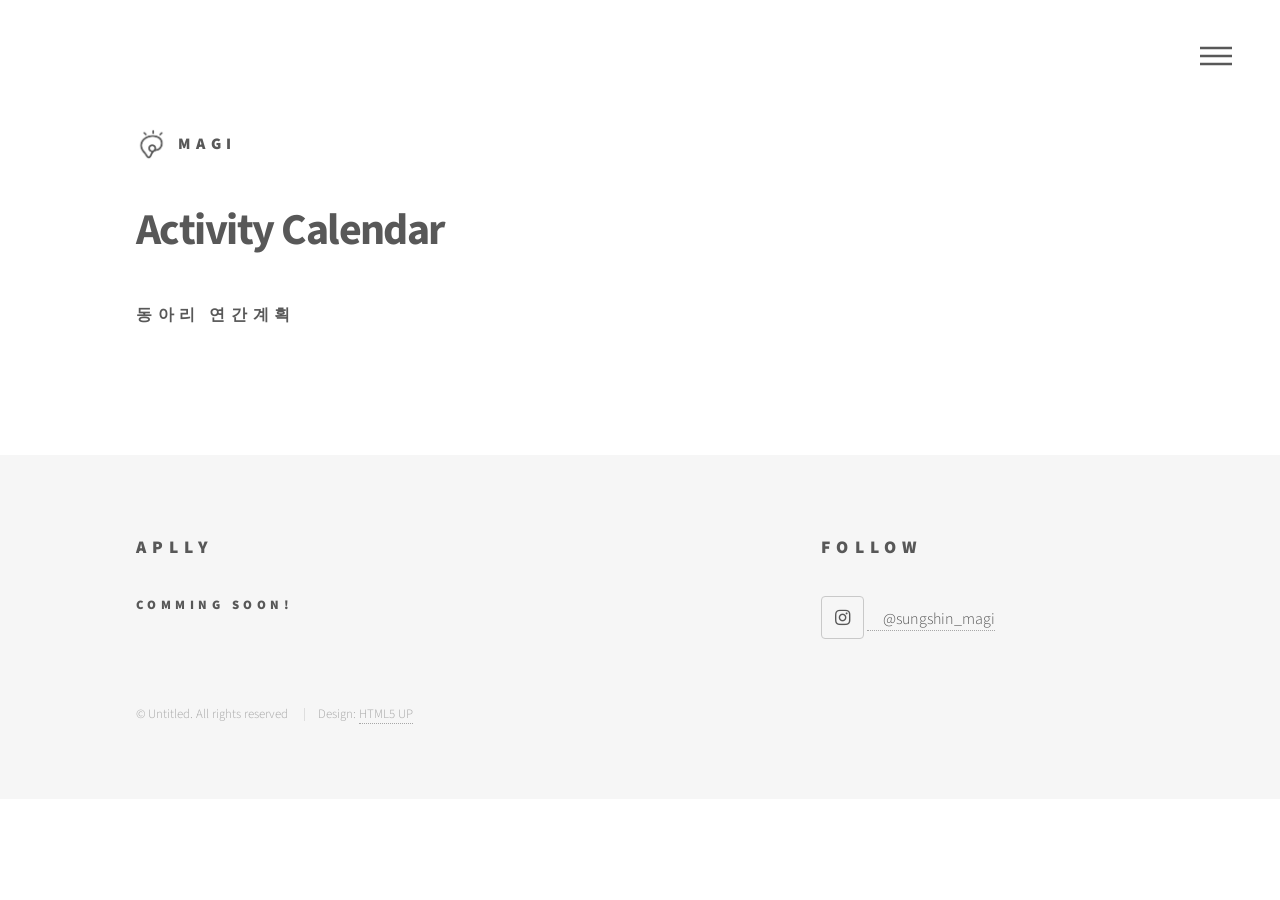
==== commit 921a3c13: "fix history" ====
--- a/calendar.html
+++ b/calendar.html
@@ -27,7 +27,7 @@
           <a href="index.html" class="logo">
             <span class="symbol"
               ><img src="images/magi_logo_test.svg" alt="" /></span
-            ><span class="title">MAIG</span>
+            ><span class="title">MAGI</span>
           </a>
 
           <!-- Nav -->
--- a/assets/css/main.css
+++ b/assets/css/main.css
@@ -3261,6 +3261,15 @@
   margin: 1rem;
   box-shadow: 5px 5px 10px grey;
 }
+/* .slogan {
+  font-size: 18px;
+  font-weight: 600;
+  color: #807dd4;
+} */
+.accolor {
+  color: aliceblue;
+  background-color: #807dd4;
+}
 /* Footer */
 
 #footer {
@@ -3417,3 +3426,29 @@
     padding: 0 1.25em;
   }
 }
+
+.history {
+  border-left: thin solid #3b36cf;
+  height: 100%;
+}
+.history h2 {
+  position: relative;
+  font-size: 20px;
+  color: #3b36cf;
+  line-height: 1;
+}
+
+.history div {
+  position: relative;
+  padding: 0 0 0 40px;
+}
+
+.history ol {
+  padding: 10px 0 10px;
+}
+
+.history ul {
+  font-size: 15px;
+  color: #000;
+  line-height: 1px;
+}
